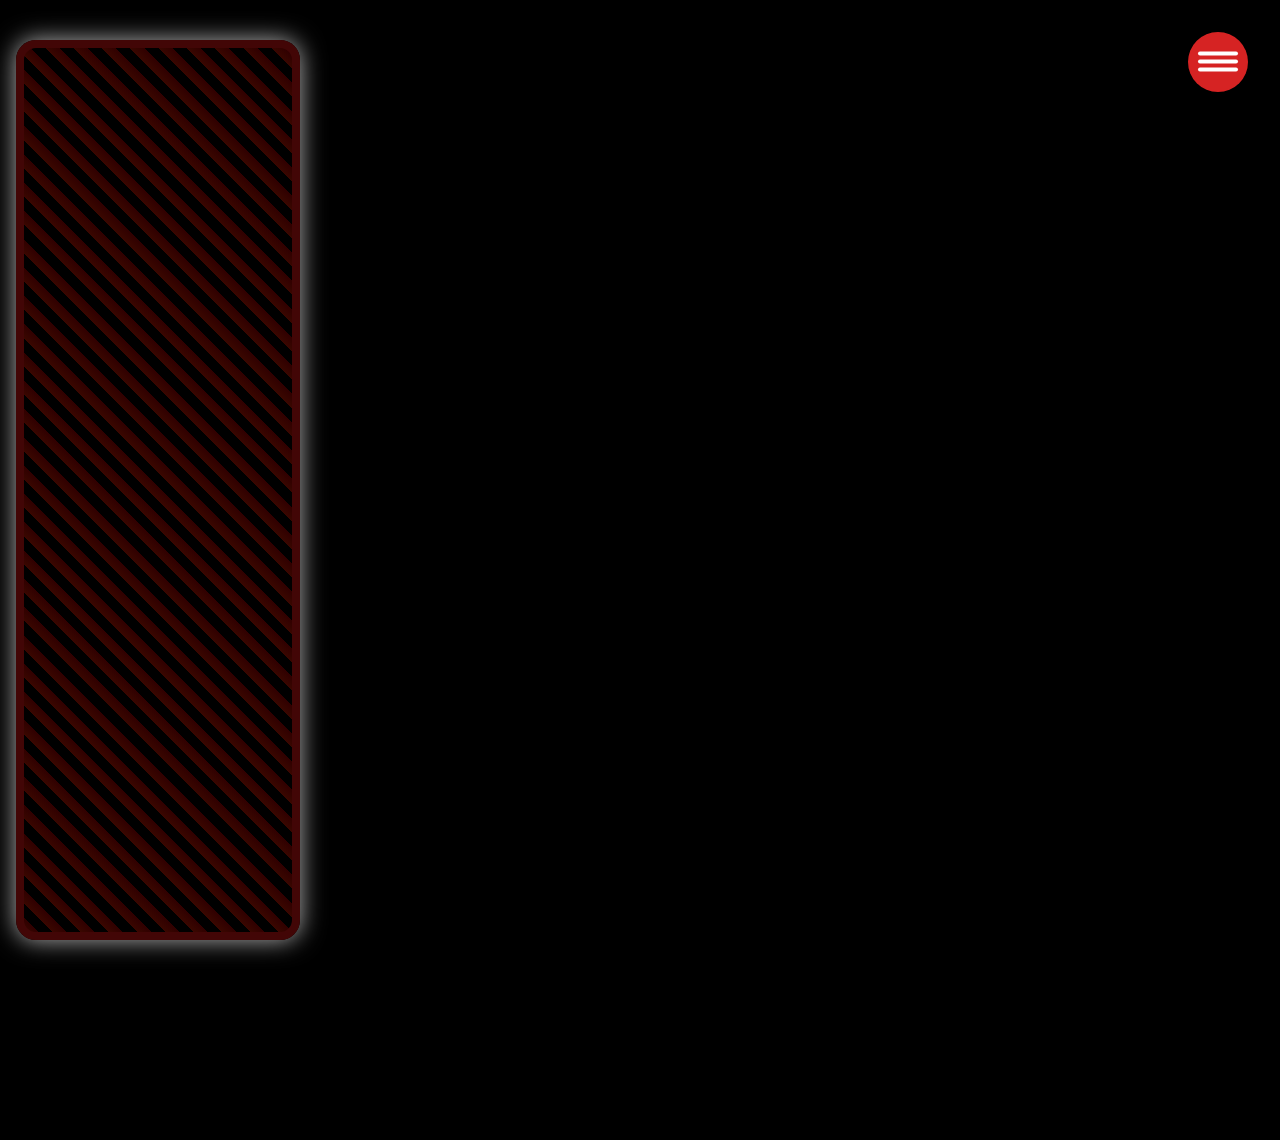
==== gallery.html @ 6882b23d "Add files via upload" ====
<!DOCTYPE html>
<html>
<head>
    <title>Gallery</title>
    <link rel="stylesheet" href="stylesheetgallery.css">
</head>


<div class="app">

    <div class="menu-toggle">
    <div class="hamburger">
        <span></span>
    </div>
    </div>

    <aside class="sidebar">
        <h3>Gallery</h3>

    <nav class="menu">
        <a href="index.html" class="menu-item">About/Schedule</a>
        <a href="gallery.html" class="menu-item is-active">Gallery</a>
        <a href="links.html" class="menu-item">Links/Contact</a>
    </nav>
    </aside>

    <main class="gallery">

        <div class="gallery-wrapper">
    <iframe 
        src="https://drive.google.com/embeddedfolderview?id=1pYWvy6X9WNxgIO0QmVDFNqfSFpIUSHPL#grid"
        class="gallery-frame">
    </iframe>
</div>


<body>

    <!--click on hamburger button-->
<script>
    const menu_toggle = document.querySelector('.menu-toggle');
    const sidebar = document.querySelector('.sidebar');
    menu_toggle.addEventListener('click', () => {
    menu_toggle.classList.toggle('is-active');
    sidebar.classList.toggle('is-active');
    });
</script>


</body>
---- stylesheetgallery.css ----
/* font */
@font-face {
    font-family: 'WrestleFont';
    src: url('WrestleFont.ttf') format('truetype');
}

* {
    margin: 0;
    padding: 0;
    box-sizing: border-box;
    font-family: 'WrestleFont';
}

html, body {
    height: auto;
    overflow-y: auto;
}

/* background */
body {
    font-family: 'WrestleFont', Arial, sans-serif;
    background-color: #000000;
    color: #000000; /* yellow color */
    margin: 0;
    padding: 0;
    overflow-y: auto;
}

.gallery-wrapper {
    display: flex;
    justify-content: center;
    margin-top: 40px;
    margin-bottom: 200px; /* keeps it above your fixed icons */
}

.gallery-frame {
    width: 90%;
    height: 900px;
    border: 8px solid #420606; /* tiger orange */
    border-radius: 20px;
    box-shadow: 0 0 25px rgba(255, 255, 255, 0.7); /* glowing tiger effect */
    background: repeating-linear-gradient(
        45deg,
        #3a0700,
        #300000 10px,
        #000 10px,
        #000 20px
    ); /* tiger stripes */
}

.app {
    display: flex;
    min-height: auto;
}

.menu-toggle {
    display: block;
    position: fixed;
    top: 2rem;
    right: 2rem;
    width: 60px;
    height: 60px;
    border-radius: 99px;
    background-color: #d62323;
    cursor: pointer;
    z-index: 9999;
}

.hamburger {
    width: 40px;
    height: 50px;
    transform: translate(25%, 55%);
}

.hamburger > span,
.hamburger > span::before,
.hamburger > span::after {
    display: block;
    position: absolute;
    width: 100%;
    height: 4px;
    border-radius: 99px;
    background-color:#ffffff;
    transition-duration: .25s;
}

.hamburger > span::before {
    content: '';
    top: -8px;
}

.hamburger > span::after {
    content:'';
    top: 8px;
}

/*-- animation for hamburger button -->*/
.menu-toggle.is-active .hamburger > span {
    transform: rotate(45deg);
}
.menu-toggle.is-active .hamburger > span::before {
    top: 0;
    transform: rotate(0deg);
}
.menu-toggle.is-active .hamburger > span::after {
    top: 0;
    transform: rotate(90deg);
}

.sidebar {
    flex: 1 1 0;
    max-width: 300px;
    padding: 2rem 1rem;
    background-color:#282525;
}

.sidebar h3{
    color: #d01010;
    font-size: 0.75rem;
    text-transform: uppercase;
    margin-bottom: 0.5rem;
}

.sidebar .menu {
    margin: 0 -1rem;
}

.sidebar .menu .menu-item {
    display: block;
    padding: 1em;
    color: #fff;
    text-decoration: none;
    transition: 0.2s linear;
}

.sidebar .menu .menu-item:hover,
.sidebar .menu .menu-item.is-active {
    color:#d01010;
    border-right: 5px solid #888;
}

.content {
    flex: 1 1 100%;
    width: 100%;
}

.sidebar .content h1 {
    color: #fff;
    font-size: 2.5rem;
    margin-bottom: 1rem;
}

.sidebar .content p {
    color:#888;
}

@media (max-width: 1024px) {
.sidebar {
    max-width: 200px;
}
}

@media (min-width: 769px) {
.menu-toggle {
    display: block;
}
.content {
    width: 100%;
    margin-left: 0;
}
.sidebar {
    position: fixed;
    left: -300px;
    top: 0;
    height: 100vh;
    transition: 0.2s linear;
}

.sidebar.is-active {
    left: 0;
}
}
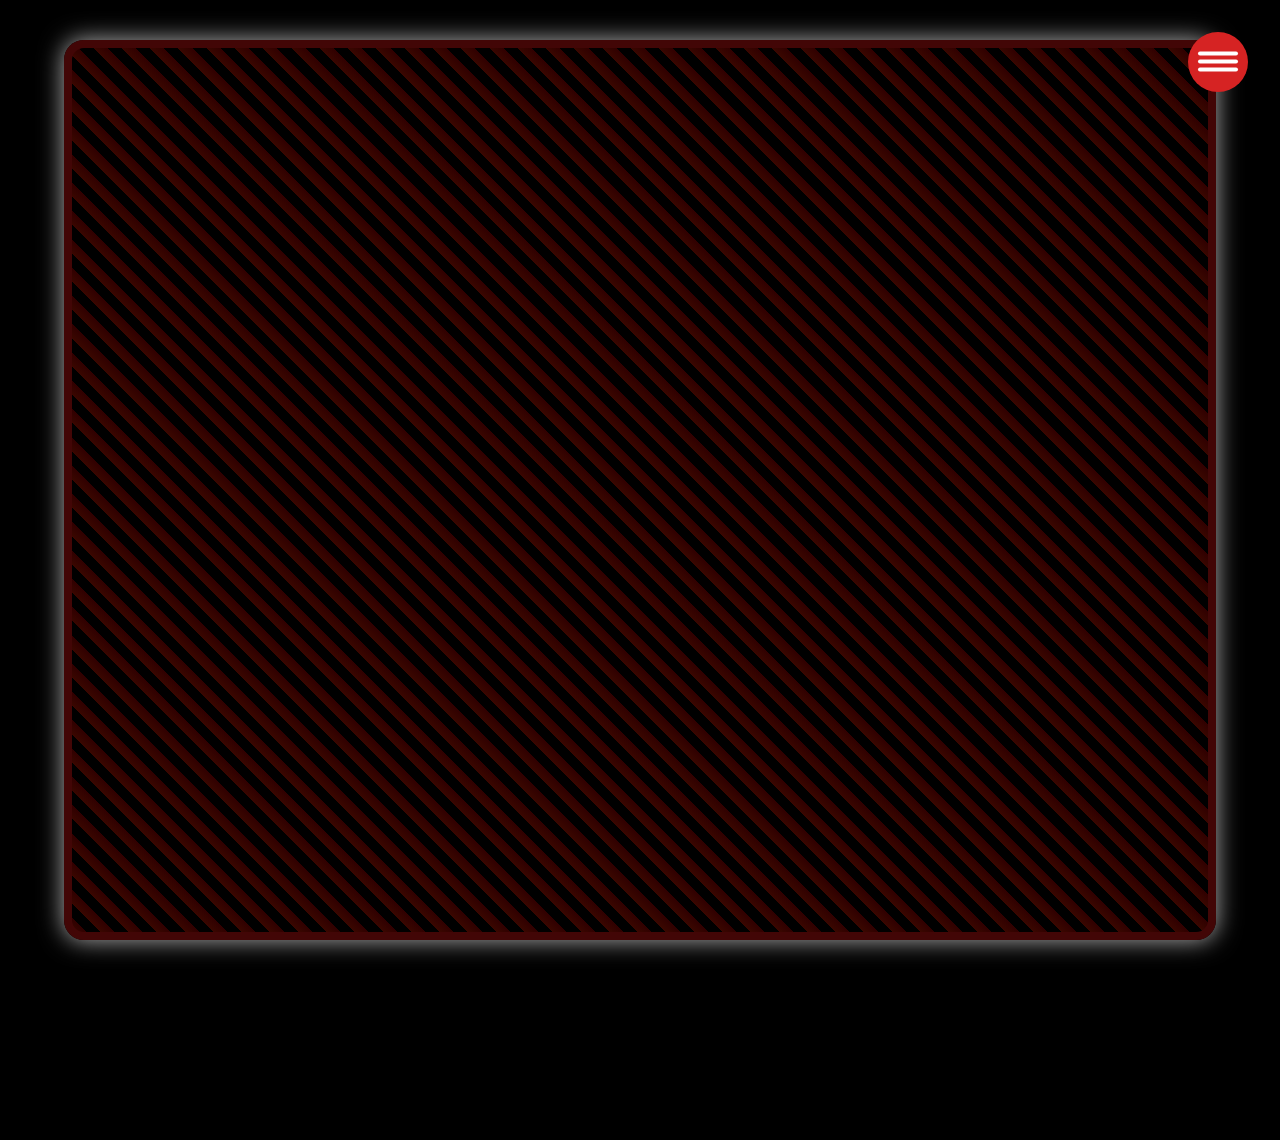
==== commit a56b80b7: "Add viewport meta tag for responsive design for mobile layout" ====
--- a/gallery.html
+++ b/gallery.html
@@ -3,6 +3,7 @@
 <head>
     <title>Gallery</title>
     <link rel="stylesheet" href="stylesheetgallery.css">
+    <meta name="viewport" content="width=device-width, initial-scale=1.0">
 </head>
 
 
@@ -47,4 +48,4 @@
 </script>
 
 
-</body>+</body>
--- a/stylesheetgallery.css
+++ b/stylesheetgallery.css
@@ -24,6 +24,11 @@
     margin: 0;
     padding: 0;
     overflow-y: auto;
+}
+
+.gallery {
+    flex: 1 1 100%;
+    width: 100%;
 }
 
 .gallery-wrapper {
